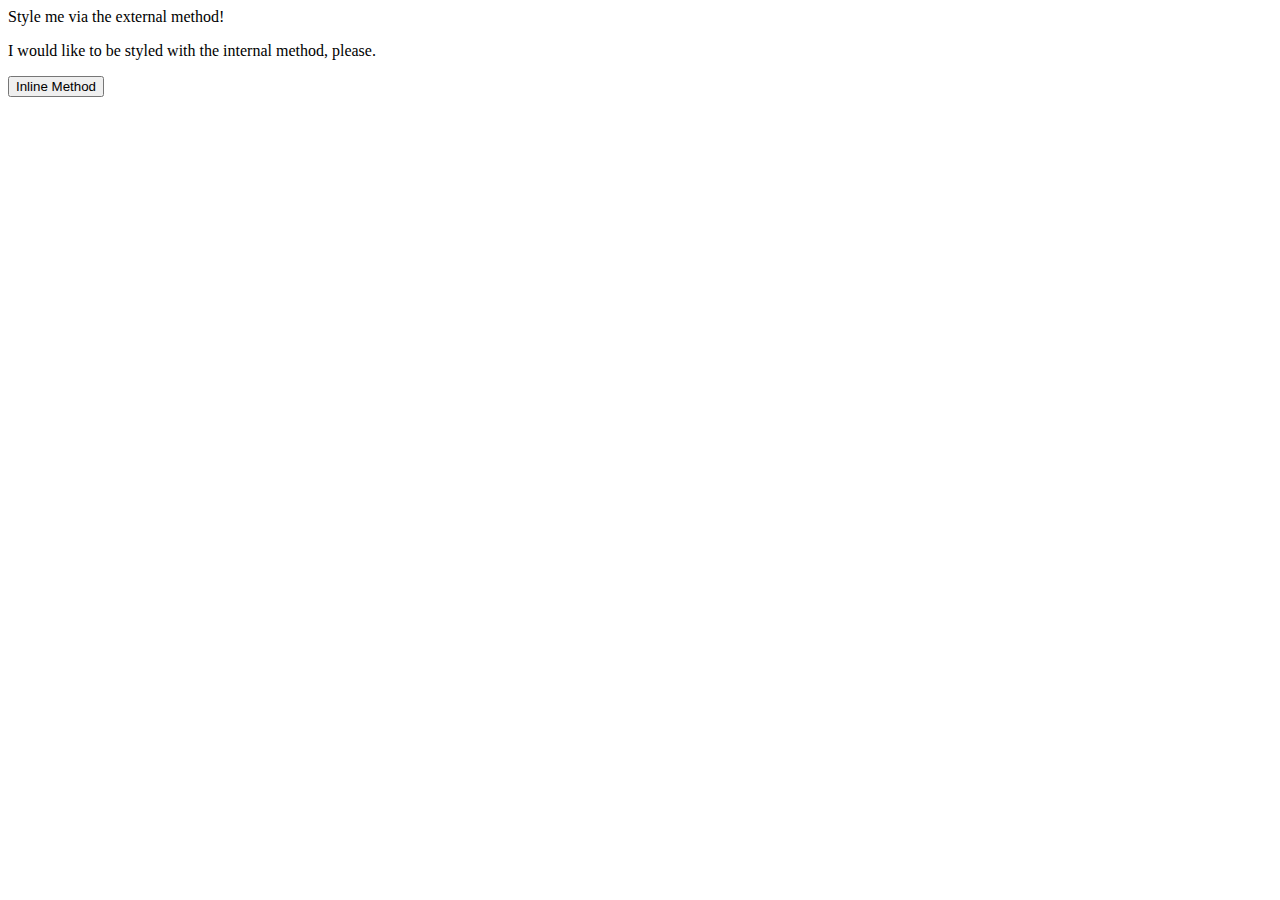
==== foundations/01-css-methods/index.html @ 37caaf2b "01-css-methods add and link .css file" ====
<!DOCTYPE html>
<html lang="en">
  <head>


    <meta charset="UTF-8">
    <meta http-equiv="X-UA-Compatible" content="IE=edge">
    <meta name="viewport" content="width=device-width, initial-scale=1.0">
    <title>Methods for Adding CSS</title>

    <link rel="stylesheet/css" href="./style.css">


  </head>
  <body>

    <div>Style me via the external method!</div>
    <p>I would like to be styled with the internal method, please.</p>
    <button>Inline Method</button>










  </body>
</html>
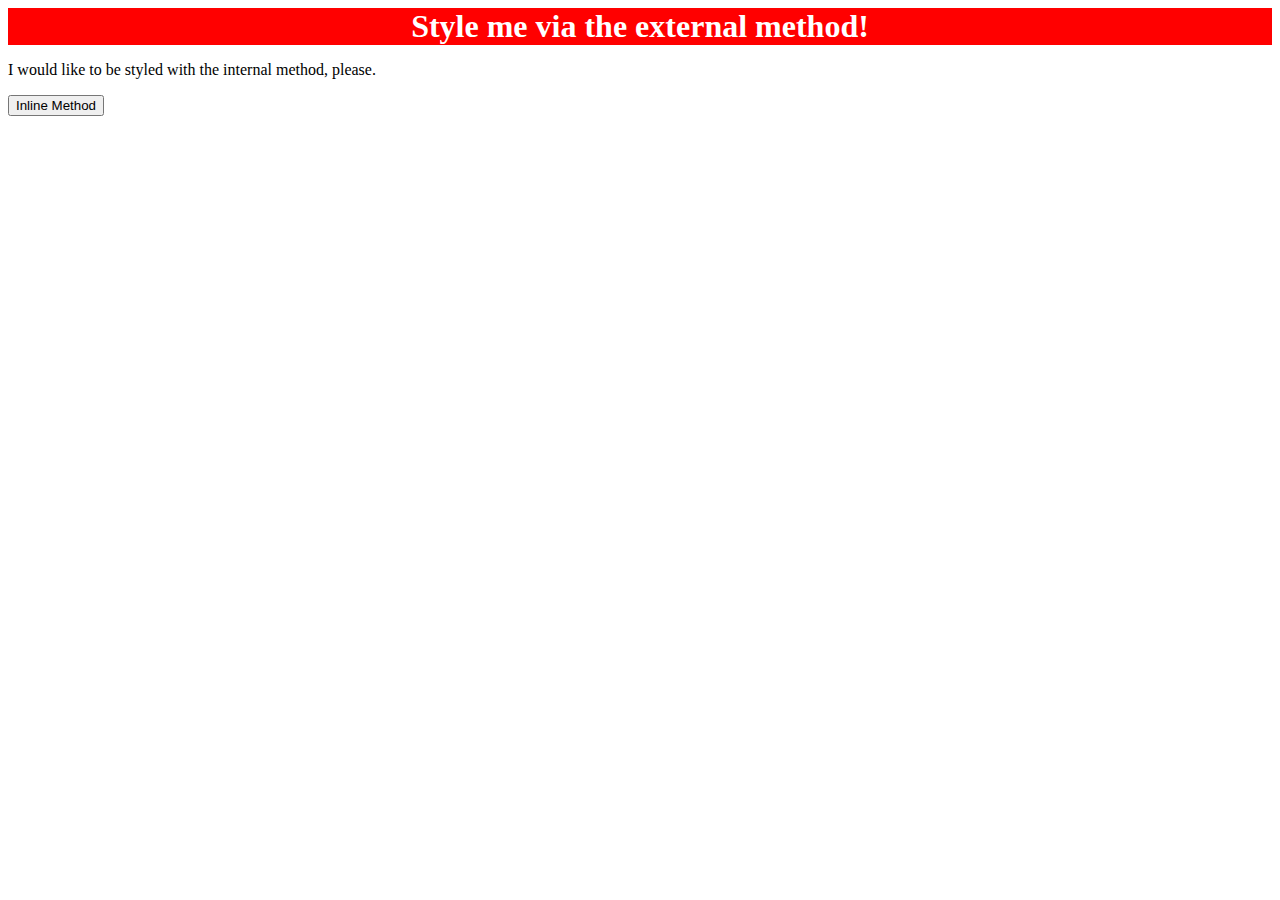
==== commit 34303bc5: "1) bug: rel property in html > head > link changed from stylesheet/css to stylesheet (fixed), 2) add" ====
--- a/foundations/01-css-methods/index.html
+++ b/foundations/01-css-methods/index.html
@@ -8,7 +8,7 @@
     <meta name="viewport" content="width=device-width, initial-scale=1.0">
     <title>Methods for Adding CSS</title>
 
-    <link rel="stylesheet/css" href="./style.css">
+    <link rel="stylesheet" href="./style.css">
 
 
   </head>
--- a/foundations/01-css-methods/style.css
+++ b/foundations/01-css-methods/style.css
@@ -0,0 +1,9 @@
+
+div {
+
+    background-color: red;
+    color: white;
+    font-weight: bold;
+    font-size: 32px;
+    text-align: center;
+}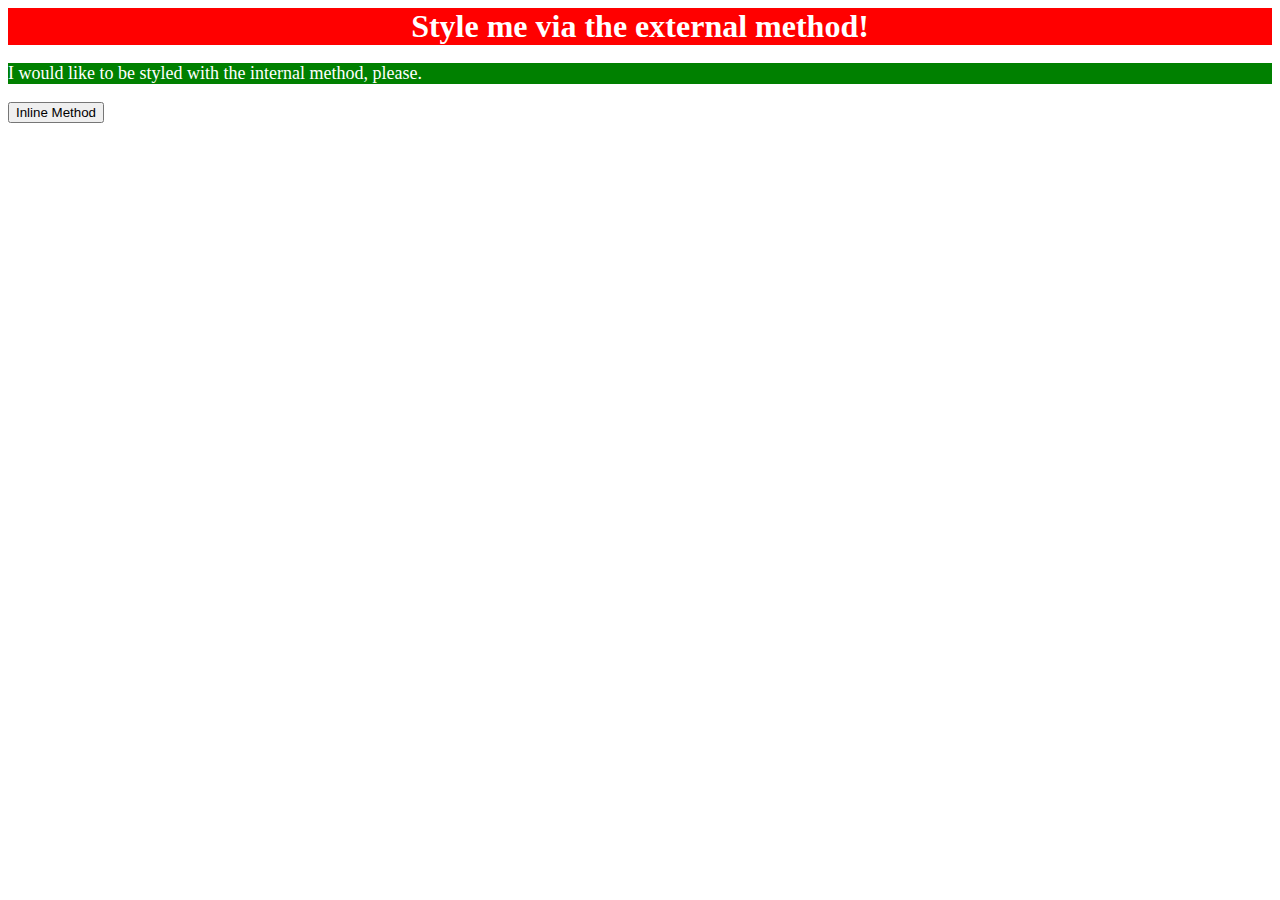
==== commit e75d0a56: "add style to p element using internal css" ====
--- a/foundations/01-css-methods/index.html
+++ b/foundations/01-css-methods/index.html
@@ -10,6 +10,19 @@
 
     <link rel="stylesheet" href="./style.css">
 
+    <style>
+
+      p {
+        background-color: green;
+        color: white;
+        font-size: 18px;
+
+      }
+
+
+
+
+    </style>
 
   </head>
   <body>
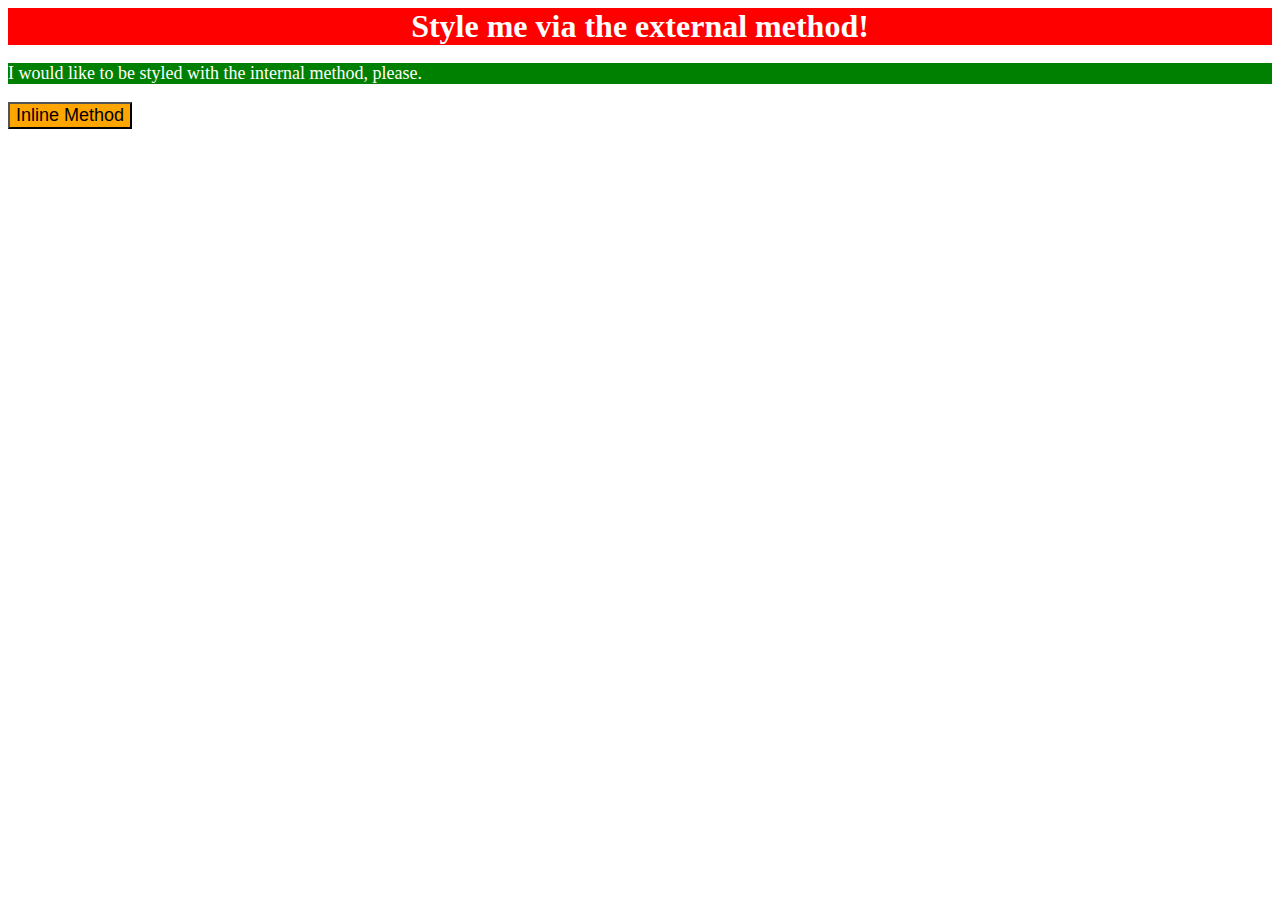
==== commit 24ff25f8: "style button element using inline css" ====
--- a/foundations/01-css-methods/index.html
+++ b/foundations/01-css-methods/index.html
@@ -29,7 +29,8 @@
 
     <div>Style me via the external method!</div>
     <p>I would like to be styled with the internal method, please.</p>
-    <button>Inline Method</button>
+    <button style ="background-color: orange; color: black; font-size: 18px;">
+    Inline Method</button>
 
 
 
